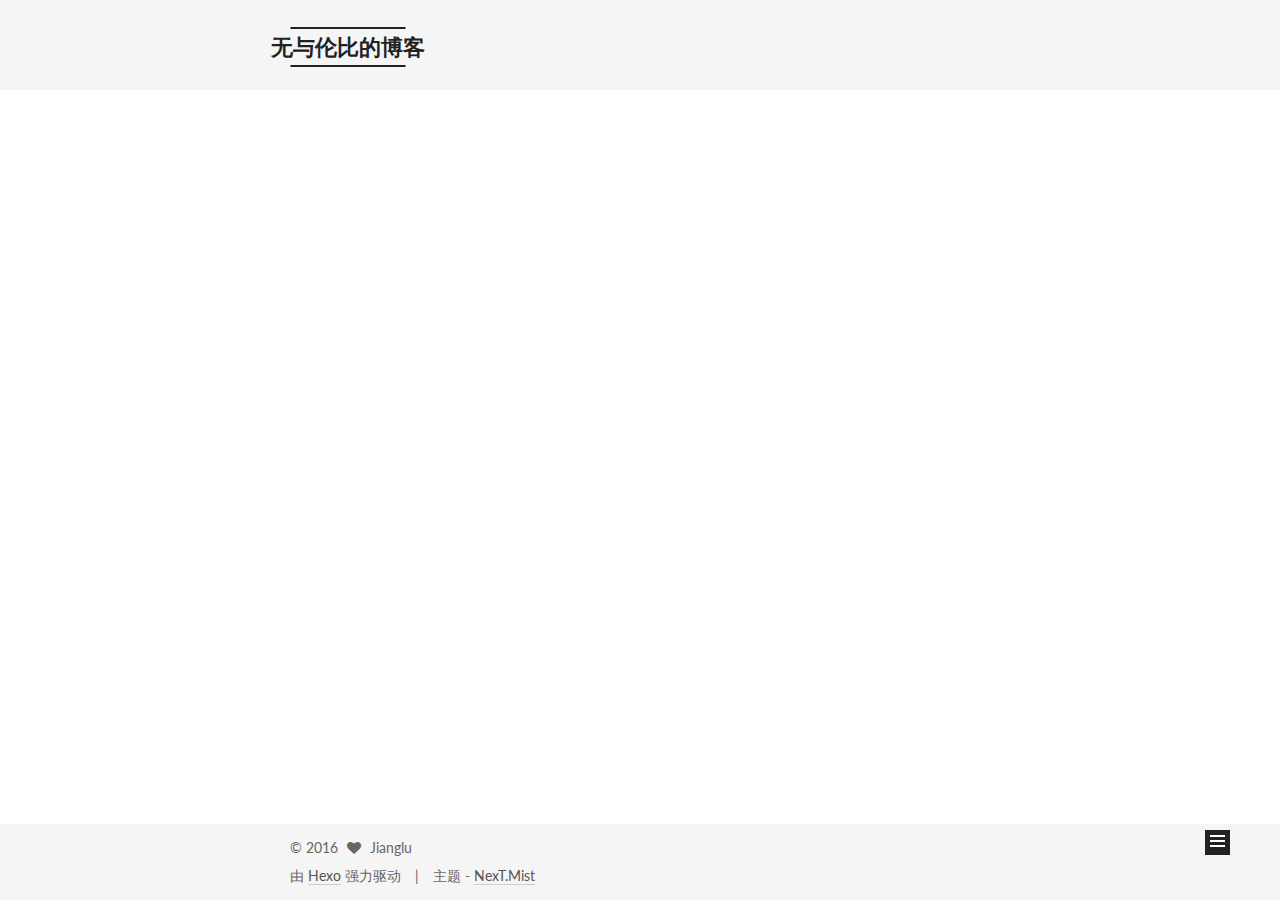
==== about/index.html @ d57b2458 "Site updated: 2016-07-19 22:54:42" ====
<!doctype html>



  


<html class="theme-next mist use-motion">
<head>
  <meta charset="UTF-8"/>
<meta http-equiv="X-UA-Compatible" content="IE=edge,chrome=1" />
<meta name="viewport" content="width=device-width, initial-scale=1, maximum-scale=1"/>



<meta http-equiv="Cache-Control" content="no-transform" />
<meta http-equiv="Cache-Control" content="no-siteapp" />












  
  
  <link href="/vendors/fancybox/source/jquery.fancybox.css?v=2.1.5" rel="stylesheet" type="text/css" />




  
  
  
  

  
    
    
  

  

  

  

  

  
    
    
    <link href="//fonts.googleapis.com/css?family=Lato:300,300italic,400,400italic,700,700italic&subset=latin,latin-ext" rel="stylesheet" type="text/css">
  






<link href="/vendors/font-awesome/css/font-awesome.min.css?v=4.4.0" rel="stylesheet" type="text/css" />

<link href="/css/main.css?v=5.0.1" rel="stylesheet" type="text/css" />


  <meta name="keywords" content="Hexo, NexT" />








  <link rel="shortcut icon" type="image/x-icon" href="/favicon.ico?v=5.0.1" />






<meta property="og:type" content="website">
<meta property="og:title" content="about">
<meta property="og:url" content="http://yoursite.com/about/index.html">
<meta property="og:site_name" content="无与伦比的博客">
<meta property="og:updated_time" content="2016-07-19T14:50:33.035Z">
<meta name="twitter:card" content="summary">
<meta name="twitter:title" content="about">



<script type="text/javascript" id="hexo.configuration">
  var NexT = window.NexT || {};
  var CONFIG = {
    scheme: 'Mist',
    sidebar: {"position":"left","display":"post"},
    fancybox: true,
    motion: true,
    duoshuo: {
      userId: 0,
      author: '博主'
    }
  };
</script>




  <link rel="canonical" href="http://yoursite.com/about/"/>

  <title>
  

  
    about | 无与伦比的博客
  
</title>
</head>

<body itemscope itemtype="http://schema.org/WebPage" lang="zh-Hans">

  










  
  
    
  

  <div class="container one-collumn sidebar-position-left  ">
    <div class="headband"></div>

    <header id="header" class="header" itemscope itemtype="http://schema.org/WPHeader">
      <div class="header-inner"><div class="site-meta ">
  

  <div class="custom-logo-site-title">
    <a href="/"  class="brand" rel="start">
      <span class="logo-line-before"><i></i></span>
      <span class="site-title">无与伦比的博客</span>
      <span class="logo-line-after"><i></i></span>
    </a>
  </div>
  <p class="site-subtitle">最会讲段子的程序猿</p>
</div>

<div class="site-nav-toggle">
  <button>
    <span class="btn-bar"></span>
    <span class="btn-bar"></span>
    <span class="btn-bar"></span>
  </button>
</div>

<nav class="site-nav">
  

  
    <ul id="menu" class="menu">
      
        
        <li class="menu-item menu-item-home">
          <a href="/" rel="section">
            
              <i class="menu-item-icon fa fa-fw fa-home"></i> <br />
            
            首页
          </a>
        </li>
      
        
        <li class="menu-item menu-item-categories">
          <a href="/categories" rel="section">
            
              <i class="menu-item-icon fa fa-fw fa-th"></i> <br />
            
            分类
          </a>
        </li>
      
        
        <li class="menu-item menu-item-about">
          <a href="/about" rel="section">
            
              <i class="menu-item-icon fa fa-fw fa-user"></i> <br />
            
            关于
          </a>
        </li>
      
        
        <li class="menu-item menu-item-archives">
          <a href="/archives" rel="section">
            
              <i class="menu-item-icon fa fa-fw fa-archive"></i> <br />
            
            归档
          </a>
        </li>
      
        
        <li class="menu-item menu-item-tags">
          <a href="/tags" rel="section">
            
              <i class="menu-item-icon fa fa-fw fa-tags"></i> <br />
            
            标签
          </a>
        </li>
      

      
    </ul>
  

  
</nav>

 </div>
    </header>

    <main id="main" class="main">
      <div class="main-inner">
        <div class="content-wrap">
          <div id="content" class="content">
            

  <div id="posts" class="posts-expand">
    
    
      
    
  </div>


          </div>
          


          
  <div class="comments" id="comments">
    
  </div>


        </div>
        
          
  
  <div class="sidebar-toggle">
    <div class="sidebar-toggle-line-wrap">
      <span class="sidebar-toggle-line sidebar-toggle-line-first"></span>
      <span class="sidebar-toggle-line sidebar-toggle-line-middle"></span>
      <span class="sidebar-toggle-line sidebar-toggle-line-last"></span>
    </div>
  </div>

  <aside id="sidebar" class="sidebar">
    <div class="sidebar-inner">

      

      

      <section class="site-overview sidebar-panel  sidebar-panel-active ">
        <div class="site-author motion-element" itemprop="author" itemscope itemtype="http://schema.org/Person">
          <img class="site-author-image" itemprop="image"
               src="/images/avatar.gif"
               alt="Jianglu" />
          <p class="site-author-name" itemprop="name">Jianglu</p>
          <p class="site-description motion-element" itemprop="description"></p>
        </div>
        <nav class="site-state motion-element">
          <div class="site-state-item site-state-posts">
            <a href="/archives">
              <span class="site-state-item-count">1</span>
              <span class="site-state-item-name">日志</span>
            </a>
          </div>

          

          

        </nav>

        

        <div class="links-of-author motion-element">
          
        </div>

        
        

        
        

      </section>

      

    </div>
  </aside>


        
      </div>
    </main>

    <footer id="footer" class="footer">
      <div class="footer-inner">
        <div class="copyright" >
  
  &copy; 
  <span itemprop="copyrightYear">2016</span>
  <span class="with-love">
    <i class="fa fa-heart"></i>
  </span>
  <span class="author" itemprop="copyrightHolder">Jianglu</span>
</div>

<div class="powered-by">
  由 <a class="theme-link" href="http://hexo.io">Hexo</a> 强力驱动
</div>

<div class="theme-info">
  主题 -
  <a class="theme-link" href="https://github.com/iissnan/hexo-theme-next">
    NexT.Mist
  </a>
</div>

        

        
      </div>
    </footer>

    <div class="back-to-top">
      <i class="fa fa-arrow-up"></i>
    </div>
  </div>

  

<script type="text/javascript">
  if (Object.prototype.toString.call(window.Promise) !== '[object Function]') {
    window.Promise = null;
  }
</script>









  



  
  <script type="text/javascript" src="/vendors/jquery/index.js?v=2.1.3"></script>

  
  <script type="text/javascript" src="/vendors/fastclick/lib/fastclick.min.js?v=1.0.6"></script>

  
  <script type="text/javascript" src="/vendors/jquery_lazyload/jquery.lazyload.js?v=1.9.7"></script>

  
  <script type="text/javascript" src="/vendors/velocity/velocity.min.js?v=1.2.1"></script>

  
  <script type="text/javascript" src="/vendors/velocity/velocity.ui.min.js?v=1.2.1"></script>

  
  <script type="text/javascript" src="/vendors/fancybox/source/jquery.fancybox.pack.js?v=2.1.5"></script>


  


  <script type="text/javascript" src="/js/src/utils.js?v=5.0.1"></script>

  <script type="text/javascript" src="/js/src/motion.js?v=5.0.1"></script>



  
  

  

  


  <script type="text/javascript" src="/js/src/bootstrap.js?v=5.0.1"></script>



  



  




  
  

  

  

  

</body>
</html>
---- css/main.css ----
/* normalize.css v3.0.2 | MIT License | git.io/normalize */
html {
  font-family: sans-serif; /* 1 */
  -ms-text-size-adjust: 100%; /* 2 */
  -webkit-text-size-adjust: 100%; /* 2 */
}
body {
  margin: 0;
}
article,
aside,
details,
figcaption,
figure,
footer,
header,
hgroup,
main,
menu,
nav,
section,
summary {
  display: block;
}
audio,
canvas,
progress,
video {
  display: inline-block; /* 1 */
  vertical-align: baseline; /* 2 */
}
audio:not([controls]) {
  display: none;
  height: 0;
}
[hidden],
template {
  display: none;
}
a {
  background-color: transparent;
}
a:active,
a:hover {
  outline: 0;
}
abbr[title] {
  border-bottom: 1px dotted;
}
b,
strong {
  font-weight: bold;
}
dfn {
  font-style: italic;
}
h1 {
  font-size: 2em;
  margin: 0.67em 0;
}
mark {
  background: #ff0;
  color: #000;
}
small {
  font-size: 80%;
}
sub,
sup {
  font-size: 75%;
  line-height: 0;
  position: relative;
  vertical-align: baseline;
}
sup {
  top: -0.5em;
}
sub {
  bottom: -0.25em;
}
img {
  border: 0;
}
svg:not(:root) {
  overflow: hidden;
}
figure {
  margin: 1em 40px;
}
hr {
  -moz-box-sizing: content-box;
  box-sizing: content-box;
  height: 0;
}
pre {
  overflow: auto;
}
code,
kbd,
pre,
samp {
  font-family: monospace, monospace;
  font-size: 1em;
}
button,
input,
optgroup,
select,
textarea {
  color: inherit; /* 1 */
  font: inherit; /* 2 */
  margin: 0; /* 3 */
}
button {
  overflow: visible;
}
button,
select {
  text-transform: none;
}
button,
html input[type="button"],
input[type="reset"],
input[type="submit"] {
  -webkit-appearance: button; /* 2 */
  cursor: pointer; /* 3 */
}
button[disabled],
html input[disabled] {
  cursor: default;
}
button::-moz-focus-inner,
input::-moz-focus-inner {
  border: 0;
  padding: 0;
}
input {
  line-height: normal;
}
input[type="checkbox"],
input[type="radio"] {
  box-sizing: border-box; /* 1 */
  padding: 0; /* 2 */
}
input[type="number"]::-webkit-inner-spin-button,
input[type="number"]::-webkit-outer-spin-button {
  height: auto;
}
input[type="search"] {
  -webkit-appearance: textfield; /* 1 */
  -moz-box-sizing: content-box;
  -webkit-box-sizing: content-box; /* 2 */
  box-sizing: content-box;
}
input[type="search"]::-webkit-search-cancel-button,
input[type="search"]::-webkit-search-decoration {
  -webkit-appearance: none;
}
fieldset {
  border: 1px solid #c0c0c0;
  margin: 0 2px;
  padding: 0.35em 0.625em 0.75em;
}
legend {
  border: 0; /* 1 */
  padding: 0; /* 2 */
}
textarea {
  overflow: auto;
}
optgroup {
  font-weight: bold;
}
table {
  border-collapse: collapse;
  border-spacing: 0;
}
td,
th {
  padding: 0;
}
::selection {
  background: #262a30;
  color: #fff;
}
body {
  position: relative;
  font-family: 'Lato', "PingFang SC", "Microsoft YaHei", sans-serif;
  font-size: 14px;
  line-height: 2;
  color: #555;
  background: #fff;
}
@media (max-width: 767px) {
  body {
    padding-right: 0 !important;
  }
}
@media (min-width: 768px) and (max-width: 991px) {
  body {
    padding-right: 0 !important;
  }
}
@media (min-width: 1600px) {
  body {
    font-size: 16px;
  }
}
h1,
h2,
h3,
h4,
h5,
h6 {
  margin: 0;
  padding: 0;
  font-weight: bold;
  line-height: 1.5;
  font-family: 'Lato', "PingFang SC", "Microsoft YaHei", sans-serif;
}
h2,
h3,
h4,
h5,
h6 {
  margin: 20px 0 15px;
}
h1 {
  font-size: 24px;
}
@media (max-width: 767px) {
  h1 {
    font-size: 20px;
  }
}
h2 {
  font-size: 22px;
}
@media (max-width: 767px) {
  h2 {
    font-size: 18px;
  }
}
h3 {
  font-size: 20px;
}
@media (max-width: 767px) {
  h3 {
    font-size: 16px;
  }
}
h4 {
  font-size: 18px;
}
@media (max-width: 767px) {
  h4 {
    font-size: 14px;
  }
}
h5 {
  font-size: 16px;
}
@media (max-width: 767px) {
  h5 {
    font-size: 12px;
  }
}
h6 {
  font-size: 14px;
}
@media (max-width: 767px) {
  h6 {
    font-size: 10px;
  }
}
p {
  margin: 0 0 25px 0;
}
a {
  color: #555;
  text-decoration: none;
  border-bottom: 1px solid #999;
  word-wrap: break-word;
}
a:hover {
  color: #222;
  border-bottom-color: #222;
}
ul {
  list-style: none;
}
blockquote {
  margin: 0;
  padding: 0;
}
img {
  display: block;
  margin: auto;
  max-width: 100%;
  height: auto;
}
hr {
  margin: 40px 0;
  height: 3px;
  border: none;
  background-color: #ddd;
  background-image: repeating-linear-gradient(-45deg, #fff, #fff 4px, transparent 4px, transparent 8px);
}
blockquote {
  padding: 0 15px;
  color: #666;
  border-left: 4px solid #ddd;
}
blockquote cite::before {
  content: "-";
  padding: 0 5px;
}
dt {
  font-weight: 700;
}
dd {
  margin: 0;
  padding: 0;
}
.text-left {
  text-align: left;
}
.text-center {
  text-align: center;
}
.text-right {
  text-align: right;
}
.text-justify {
  text-align: justify;
}
.text-nowrap {
  white-space: nowrap;
}
.text-lowercase {
  text-transform: lowercase;
}
.text-uppercase {
  text-transform: uppercase;
}
.text-capitalize {
  text-transform: capitalize;
}
.center-block {
  display: block;
  margin-left: auto;
  margin-right: auto;
}
.clearfix:before,
.clearfix:after {
  content: " ";
  display: table;
}
.clearfix:after {
  clear: both;
}
.pullquote {
  width: 45%;
}
.pullquote.left {
  float: left;
  margin-left: 5px;
  margin-right: 10px;
}
.pullquote.right {
  float: right;
  margin-left: 10px;
  margin-right: 5px;
}
.affix.affix.affix {
  position: fixed;
}
.translation {
  margin-top: -20px;
  font-size: 14px;
  color: #999;
}
.scrollbar-measure {
  width: 100px;
  height: 100px;
  overflow: scroll;
  position: absolute;
  top: -9999px;
}
.use-motion .motion-element {
  opacity: 0;
}
#local-search-input {
  padding: 3px;
  border: none;
  text-indent: 14px;
  border-radius: 0;
  width: 140px;
  outline: none;
  border-bottom: 1px solid #999;
  background: inherit;
  opacity: 0.5;
}
#local-search-input:focus {
  opacity: 1;
}
.search-icon {
  position: absolute;
  top: 9px;
}
table {
  margin: 20px 0;
  width: 100%;
  border-collapse: collapse;
  border-spacing: 0;
  border: 1px solid #ddd;
  font-size: 14px;
  table-layout: fixed;
  word-wrap: break-all;
}
table>tbody>tr:nth-of-type(odd) {
  background-color: #f9f9f9;
}
table>tbody>tr:hover {
  background-color: #f5f5f5;
}
caption,
th,
td {
  padding: 8px;
  text-align: left;
  vertical-align: middle;
  font-weight: normal;
}
th,
td {
  border-bottom: 3px solid #ddd;
  border-right: 1px solid #eee;
}
th {
  padding-bottom: 10px;
  font-weight: 700;
}
td {
  border-bottom-width: 1px;
}
html,
body {
  height: 100%;
}
.container {
  position: relative;
  min-height: 100%;
}
.header-inner {
  margin: 0 auto;
  padding: 100px 0 70px;
  width: 700px;
}
@media (min-width: 1600px) {
  .container .header-inner {
    width: 900px;
  }
}
.main {
  padding-bottom: 150px;
}
.main-inner {
  margin: 0 auto;
  width: 700px;
}
@media (min-width: 1600px) {
  .container .main-inner {
    width: 900px;
  }
}
.footer {
  position: absolute;
  left: 0;
  bottom: 0;
  width: 100%;
  min-height: 50px;
}
.footer-inner {
  box-sizing: border-box;
  margin: 20px auto;
  width: 700px;
}
@media (min-width: 1600px) {
  .container .footer-inner {
    width: 900px;
  }
}
pre,
.highlight {
  overflow: auto;
  margin: 20px 0;
  padding: 15px;
  font-size: 13px;
  color: #4d4d4c;
  background: #f7f7f7;
  line-height: 1.6;
}
pre,
code {
  font-family: consolas, Menlo, "PingFang SC", "Microsoft YaHei", monospace;
}
code {
  padding: 2px 4px;
  word-break: break-all;
  color: #555;
  background: #eee;
  border-radius: 4px;
  font-size: 13px;
}
pre code {
  padding: 0;
  color: #4d4d4c;
  background: none;
  text-shadow: none;
}
.highlight pre {
  border: none;
  margin: 0;
  padding: 1px;
}
.highlight table {
  margin: 0;
  width: auto;
  border: none;
}
.highlight td {
  border: none;
  padding: 0;
}
.highlight figcaption {
  font-size: 1em;
  color: #4d4d4c;
  line-height: 1em;
  margin-bottom: 1em;
}
.highlight figcaption:before,
.highlight figcaption:after {
  content: " ";
  display: table;
}
.highlight figcaption:after {
  clear: both;
}
.highlight figcaption a {
  float: right;
  color: #4d4d4c;
}
.highlight figcaption a:hover {
  border-bottom-color: #4d4d4c;
}
.highlight .gutter pre {
  color: #666;
  text-align: right;
  padding-right: 20px;
}
.highlight .line {
  height: 20px;
}
.gist table {
  width: auto;
}
.gist table td {
  border: none;
}
pre .comment {
  color: #8e908c;
}
pre .variable,
pre .attribute,
pre .tag,
pre .regexp,
pre .ruby .constant,
pre .xml .tag .title,
pre .xml .pi,
pre .xml .doctype,
pre .html .doctype,
pre .css .id,
pre .css .class,
pre .css .pseudo {
  color: #c82829;
}
pre .number,
pre .preprocessor,
pre .built_in,
pre .literal,
pre .params,
pre .constant,
pre .command {
  color: #f5871f;
}
pre .ruby .class .title,
pre .css .rules .attribute,
pre .string,
pre .value,
pre .inheritance,
pre .header,
pre .ruby .symbol,
pre .xml .cdata,
pre .special,
pre .number,
pre .formula {
  color: #718c00;
}
pre .title,
pre .css .hexcolor {
  color: #3e999f;
}
pre .function,
pre .python .decorator,
pre .python .title,
pre .ruby .function .title,
pre .ruby .title .keyword,
pre .perl .sub,
pre .javascript .title,
pre .coffeescript .title {
  color: #4271ae;
}
pre .keyword,
pre .javascript .function {
  color: #8959a8;
}
.full-image.full-image.full-image {
  border: none;
  max-width: 100%;
  width: auto;
  margin: 20px auto;
}
@media (min-width: 992px) {
  .full-image.full-image.full-image {
    max-width: none;
    width: 126%;
    margin: 0 -13%;
  }
}
.blockquote-center,
.page-home .post-type-quote blockquote,
.page-post-detail .post-type-quote blockquote {
  position: relative;
  margin: 40px 0;
  padding: 0;
  border-left: none;
  text-align: center;
}
.blockquote-center::before,
.page-home .post-type-quote blockquote::before,
.page-post-detail .post-type-quote blockquote::before,
.blockquote-center::after,
.page-home .post-type-quote blockquote::after,
.page-post-detail .post-type-quote blockquote::after {
  position: absolute;
  content: ' ';
  display: block;
  width: 100%;
  height: 24px;
  opacity: 0.2;
  background-repeat: no-repeat;
  background-position: 0 -6px;
  background-size: 22px 22px;
}
.blockquote-center::before,
.page-home .post-type-quote blockquote::before,
.page-post-detail .post-type-quote blockquote::before {
  top: -20px;
  background-image: url("../images/quote-l.svg");
  border-top: 1px solid #ccc;
}
.blockquote-center::after,
.page-home .post-type-quote blockquote::after,
.page-post-detail .post-type-quote blockquote::after {
  bottom: -20px;
  background-image: url("../images/quote-r.svg");
  border-bottom: 1px solid #ccc;
  background-position: 100% 8px;
}
.blockquote-center p,
.page-home .post-type-quote blockquote p,
.page-post-detail .post-type-quote blockquote p,
.blockquote-center div,
.page-home .post-type-quote blockquote div,
.page-post-detail .post-type-quote blockquote div {
  text-align: center;
}
.post .post-body .group-picture img {
  box-sizing: border-box;
  padding: 0 3px;
  border: none;
}
.post .group-picture-row {
  overflow: hidden;
  margin-top: 6px;
}
.post .group-picture-row:first-child {
  margin-top: 0;
}
.post .group-picture-column {
  float: left;
}
.page-post-detail .post-body .group-picture-column {
  float: none;
  margin-top: 10px;
  width: auto !important;
}
.page-post-detail .post-body .group-picture-column img {
  margin: 0 auto;
}
.page-archive .group-picture-container {
  overflow: hidden;
}
.page-archive .group-picture-row {
  float: left;
}
.page-archive .group-picture-row:first-child {
  margin-top: 6px;
}
.page-archive .group-picture-column {
  max-width: 150px;
  max-height: 150px;
}
.btn {
  display: inline-block;
  padding: 0 20px;
  font-size: 14px;
  color: #fff;
  background: #222;
  border: 2px solid #222;
  text-decoration: none;
  border-radius: 0;
  transition-property: background-color;
  transition-duration: 0.2s;
  transition-timing-function: ease-in-out;
  transition-delay: 0s;
}
.btn:hover,
.post-more-link .btn:hover {
  border-color: #222;
  color: #222;
  background: #fff;
}
.btn-bar {
  display: block;
  width: 22px;
  height: 2px;
  background: #555;
  border-radius: 1px;
}
.btn-bar+.btn-bar {
  margin-top: 4px;
}
.pagination {
  margin: 120px 0 40px;
  text-align: center;
  border-top: 1px solid #eee;
}
.page-number-basic,
.pagination .prev,
.pagination .next,
.pagination .page-number,
.pagination .space {
  display: inline-block;
  position: relative;
  top: -1px;
  margin: 0 10px;
  padding: 0 10px;
  line-height: 30px;
}
@media (max-width: 767px) {
  .page-number-basic,
  .pagination .prev,
  .pagination .next,
  .pagination .page-number,
  .pagination .space {
    margin: 0 5px;
  }
}
.pagination .prev,
.pagination .next,
.pagination .page-number {
  border-bottom: 0;
  border-top: 1px solid #eee;
  transition-property: border-color;
  transition-duration: 0.2s;
  transition-timing-function: ease-in-out;
  transition-delay: 0s;
}
.pagination .prev:hover,
.pagination .next:hover,
.pagination .page-number:hover {
  border-top-color: #222;
}
.pagination .space {
  padding: 0;
  margin: 0;
}
.pagination .prev {
  margin-left: 0;
}
.pagination .next {
  margin-right: 0;
}
.pagination .page-number.current {
  color: #fff;
  background: #ccc;
  border-top-color: #ccc;
}
@media (max-width: 767px) {
  .pagination {
    border-top: none;
  }
  .pagination .prev,
  .pagination .next,
  .pagination .page-number {
    margin-bottom: 10px;
    border-top: 0;
    border-bottom: 1px solid #eee;
  }
  .pagination .prev:hover,
  .pagination .next:hover,
  .pagination .page-number:hover {
    border-bottom-color: #222;
  }
}
.comments {
  margin: 60px 20px 0;
}
.tag-cloud {
  text-align: center;
}
.tag-cloud a {
  display: inline-block;
  margin: 10px;
}
.back-to-top {
  box-sizing: border-box;
  position: fixed;
  bottom: -100px;
  right: 50px;
  z-index: 1050;
  padding: 0 6px;
  width: 25px;
  background: #222;
  font-size: 12px;
  opacity: 1;
  color: #fff;
  cursor: pointer;
  text-align: center;
  -webkit-transform: translateZ(0);
  transition-property: bottom;
  transition-duration: 0.2s;
  transition-timing-function: ease-in-out;
  transition-delay: 0s;
}
@media (max-width: 767px) {
  .back-to-top {
    display: none;
  }
}
@media (min-width: 768px) and (max-width: 991px) {
  .back-to-top {
    display: none;
  }
}
.back-to-top.back-to-top-on {
  bottom: 19px;
}
.header {
  background: #fff;
}
.header-inner {
  position: relative;
}
.headband {
  height: 3px;
  background: #222;
}
.site-meta {
  margin: 0;
  text-align: left;
}
@media (max-width: 767px) {
  .site-meta {
    text-align: center;
  }
}
.brand {
  position: relative;
  display: inline-block;
  padding: 0 40px;
  color: #222;
  background: #222;
  border-bottom: none;
}
.brand:hover {
  color: #222;
}
.logo {
  display: inline-block;
  margin-right: 5px;
  line-height: 36px;
  vertical-align: top;
}
.site-title {
  display: inline-block;
  vertical-align: top;
  line-height: 36px;
  font-size: 20px;
  font-weight: normal;
  font-family: 'Lato', "PingFang SC", "Microsoft YaHei", sans-serif;
}
.site-subtitle {
  margin-top: 10px;
  font-size: 13px;
  color: #999;
}
.use-motion .brand {
  opacity: 0;
}
.use-motion .logo,
.use-motion .site-title,
.use-motion .site-subtitle {
  opacity: 0;
  position: relative;
  top: -10px;
}
.site-nav-toggle {
  display: none;
  position: absolute;
  top: 10px;
  left: 10px;
}
@media (max-width: 767px) {
  .site-nav-toggle {
    display: block;
  }
}
.site-nav-toggle button {
  margin-top: 2px;
  padding: 9px 10px;
  background: transparent;
  border: none;
}
@media (max-width: 767px) {
  .site-nav {
    display: none;
    margin: 0 -10px;
    padding: 0 10px;
    clear: both;
    border-top: 1px solid #ddd;
  }
}
@media (min-width: 768px) and (max-width: 991px) {
  .site-nav {
    display: block !important;
  }
}
@media (min-width: 992px) {
  .site-nav {
    display: block !important;
  }
}
.menu {
  margin-top: 20px;
  padding-left: 0;
  text-align: center;
}
.menu .menu-item {
  display: inline-block;
  margin: 0 10px;
}
@media screen and (max-width: 767px) {
  .menu .menu-item {
    margin-top: 10px;
  }
}
.menu .menu-item a {
  display: block;
  font-size: 13px;
  text-transform: capitalize;
  line-height: inherit;
  border-bottom: 1px solid transparent;
  transition-property: border-color;
  transition-duration: 0.2s;
  transition-timing-function: ease-in-out;
  transition-delay: 0s;
}
.menu .menu-item a:hover {
  border-bottom-color: #222;
}
.menu .menu-item .fa {
  margin-right: 5px;
}
.use-motion .menu-item {
  opacity: 0;
}
.post-body {
  font-family: 'Lato', "PingFang SC", "Microsoft YaHei", sans-serif;
}
@media (max-width: 767px) {
  .post-body {
    word-break: break-word;
  }
}
.post-body .fancybox img {
  display: block !important;
  margin: 0 auto;
  cursor: pointer;
  cursor: zoom-in;
  cursor: -webkit-zoom-in;
}
.post-body .image-caption,
.post-body .figure .caption {
  margin: 10px auto 15px;
  text-align: center;
  font-size: 14px;
  color: #999;
  font-weight: bold;
  line-height: 1;
}
.post-sticky-flag {
  display: inline-block;
  font-size: 16px;
  -ms-transform: rotate(30deg);
  -webkit-transform: rotate(30deg);
  -moz-transform: rotate(30deg);
  -ms-transform: rotate(30deg);
  -o-transform: rotate(30deg);
  transform: rotate(30deg);
}
.posts-expand {
  padding-top: 40px;
}
@media (max-width: 767px) {
  .posts-expand {
    margin: 0 20px;
  }
  .post-body pre,
  .post-body .highlight {
    padding: 10px;
  }
  .post-body pre .gutter pre,
  .post-body .highlight .gutter pre {
    padding-right: 10px;
  }
}
@media (min-width: 992px) {
  .posts-expand .post-body {
    text-align: justify;
  }
}
.posts-expand .post-body h2,
.posts-expand .post-body h3,
.posts-expand .post-body h4,
.posts-expand .post-body h5,
.posts-expand .post-body h6 {
  padding-top: 10px;
}
.posts-expand .post-body h2 .header-anchor,
.posts-expand .post-body h3 .header-anchor,
.posts-expand .post-body h4 .header-anchor,
.posts-expand .post-body h5 .header-anchor,
.posts-expand .post-body h6 .header-anchor {
  float: right;
  margin-left: 10px;
  color: #ccc;
  border-bottom-style: none;
  visibility: hidden;
}
.posts-expand .post-body h2 .header-anchor:hover,
.posts-expand .post-body h3 .header-anchor:hover,
.posts-expand .post-body h4 .header-anchor:hover,
.posts-expand .post-body h5 .header-anchor:hover,
.posts-expand .post-body h6 .header-anchor:hover {
  color: inherit;
}
.posts-expand .post-body h2:hover .header-anchor,
.posts-expand .post-body h3:hover .header-anchor,
.posts-expand .post-body h4:hover .header-anchor,
.posts-expand .post-body h5:hover .header-anchor,
.posts-expand .post-body h6:hover .header-anchor {
  visibility: visible;
}
.posts-expand .post-body ul li {
  list-style: circle;
}
.posts-expand .post-body img {
  box-sizing: border-box;
  margin: auto;
  padding: 3px;
  border: 1px solid #ddd;
}
.posts-expand .fancybox img {
  margin: 0 auto;
}
@media (max-width: 767px) {
  .posts-collapse {
    margin: 0 20px;
  }
  .posts-collapse .post-title,
  .posts-collapse .post-meta {
    display: block;
    width: auto;
    text-align: left;
  }
}
.posts-collapse {
  position: relative;
  z-index: 1010;
  margin-left: 0;
}
.posts-collapse::after {
  content: " ";
  position: absolute;
  top: 20px;
  left: 0;
  margin-left: -2px;
  width: 4px;
  height: 100%;
  background: #f5f5f5;
  z-index: -1;
}
@media (max-width: 767px) {
  .posts-collapse {
    margin: 0 20px;
  }
}
.posts-collapse .collection-title {
  position: relative;
  margin: 60px 0;
}
.posts-collapse .collection-title h2 {
  margin-left: 20px;
}
.posts-collapse .collection-title small {
  color: #bbb;
}
.posts-collapse .collection-title::before {
  content: " ";
  position: absolute;
  left: 0;
  top: 50%;
  margin-left: -4px;
  margin-top: -4px;
  width: 8px;
  height: 8px;
  background: #bbb;
  border-radius: 50%;
}
.posts-collapse .post {
  margin: 30px 0;
}
.posts-collapse .post-header {
  position: relative;
  transition-duration: 0.2s;
  transition-timing-function: ease-in-out;
  transition-delay: 0s;
  transition-property: border;
  border-bottom: 1px dashed #ccc;
}
.posts-collapse .post-header::before {
  content: " ";
  position: absolute;
  left: 0;
  top: 12px;
  width: 6px;
  height: 6px;
  margin-left: -4px;
  background: #bbb;
  border-radius: 50%;
  border: 1px solid #fff;
  transition-duration: 0.2s;
  transition-timing-function: ease-in-out;
  transition-delay: 0s;
  transition-property: background;
}
.posts-collapse .post-header:hover {
  border-bottom-color: #666;
}
.posts-collapse .post-header:hover::before {
  background: #222;
}
.posts-collapse .post-meta {
  position: absolute;
  font-size: 12px;
  left: 20px;
  top: 5px;
}
.posts-collapse .post-comments-count {
  display: none;
}
.posts-collapse .post-title {
  margin-left: 60px;
  font-size: 16px;
  font-weight: normal;
  line-height: inherit;
}
.posts-collapse .post-title::after {
  margin-left: 3px;
  opacity: 0.6;
}
.posts-collapse .post-title a {
  color: #666;
  border-bottom: none;
}
.page-home .post-type-quote .post-header,
.page-post-detail .post-type-quote .post-header,
.page-home .post-type-quote .post-tags,
.page-post-detail .post-type-quote .post-tags {
  display: none;
}
.posts-expand .post-title {
  font-size: 26px;
  text-align: center;
  word-break: break-word;
  font-weight: 400;
}
@media (max-width: 767px) {
  .posts-expand .post-title {
    font-size: 22px;
  }
}
.posts-expand .post-title-link {
  display: inline-block;
  position: relative;
  color: #555;
  border-bottom: none;
  line-height: 1.2;
  vertical-align: top;
}
.posts-expand .post-title-link::before {
  content: "";
  position: absolute;
  width: 100%;
  height: 2px;
  bottom: 0;
  left: 0;
  background-color: #000;
  visibility: hidden;
  -webkit-transform: scaleX(0);
  -moz-transform: scaleX(0);
  -ms-transform: scaleX(0);
  -o-transform: scaleX(0);
  transform: scaleX(0);
  transition-duration: 0.2s;
  transition-timing-function: ease-in-out;
  transition-delay: 0s;
}
.posts-expand .post-title-link:hover::before {
  visibility: visible;
  -webkit-transform: scaleX(1);
  -moz-transform: scaleX(1);
  -ms-transform: scaleX(1);
  -o-transform: scaleX(1);
  transform: scaleX(1);
}
.posts-expand .post-title-link .fa {
  font-size: 16px;
}
.posts-expand .post-meta {
  margin: 3px 0 60px 0;
  color: #999;
  font-family: 'Lato', "PingFang SC", "Microsoft YaHei", sans-serif;
  font-size: 12px;
  text-align: center;
}
.posts-expand .post-meta .post-category-list {
  display: inline-block;
  margin: 0;
  padding: 3px;
}
.posts-expand .post-meta .post-category-list-link {
  color: #999;
}
.post-meta-item-icon {
  display: none;
  margin-right: 3px;
}
@media (min-width: 768px) and (max-width: 991px) {
  .post-meta-item-icon {
    display: inline-block;
  }
}
@media (max-width: 767px) {
  .post-meta-item-icon {
    display: inline-block;
  }
}
@media (min-width: 768px) and (max-width: 991px) {
  .post-meta-item-text {
    display: none;
  }
}
@media (max-width: 767px) {
  .post-meta-item-text {
    display: none;
  }
}
@media (max-width: 767px) {
  .posts-expand .post-comments-count {
    display: none;
  }
}
.post-more-link {
  margin-top: 50px;
}
.post-more-link .btn {
  color: #555;
  font-size: 14px;
  background: transparent;
  border-radius: 0;
  line-height: 2;
}
.posts-expand .post-tags {
  margin-top: 40px;
  text-align: center;
}
.posts-expand .post-tags a {
  display: inline-block;
  margin-right: 10px;
  font-size: 13px;
}
.post-nav {
  overflow: hidden;
  margin-top: 60px;
  padding: 10px;
  white-space: nowrap;
  border-top: 1px solid #eee;
}
.post-nav-item {
  display: inline-block;
  width: 50%;
  white-space: normal;
}
.post-nav-item a {
  position: relative;
  display: inline-block;
  line-height: 25px;
  font-size: 14px;
  color: #555;
  border-bottom: none;
}
.post-nav-item a:hover {
  color: #222;
  border-bottom: none;
}
.post-nav-item a:active {
  top: 2px;
}
.post-nav-item a i {
  font-size: 12px;
}
.post-nav-prev {
  text-align: right;
}
.posts-expand .post-eof {
  display: block;
  margin: 80px auto 60px;
  width: 8%;
  height: 1px;
  background: #ccc;
  text-align: center;
}
.post:last-child .post-eof.post-eof.post-eof {
  display: none;
}
.post-gallery {
  display: table;
  table-layout: fixed;
  width: 100%;
  border-collapse: separate;
}
.post-gallery-row {
  display: table-row;
}
.post-gallery .post-gallery-img {
  display: table-cell;
  text-align: center;
  vertical-align: middle;
  border: none;
}
.post-gallery .post-gallery-img img {
  max-width: 100%;
  max-height: 100%;
  border: none;
}
.fancybox-close,
.fancybox-close:hover {
  border: none;
}
.sidebar {
  position: fixed;
  right: 0;
  top: 0;
  bottom: 0;
  width: 0;
  z-index: 1040;
  box-shadow: inset 0 2px 6px #000;
  background: #222;
  -webkit-transform: translateZ(0);
}
.sidebar a {
  color: #999;
  border-bottom-color: #555;
}
.sidebar a:hover {
  color: #eee;
}
@media (min-width: 768px) and (max-width: 991px) {
  .sidebar {
    display: none !important;
  }
}
@media (max-width: 767px) {
  .sidebar {
    display: none !important;
  }
}
.sidebar-inner {
  position: relative;
  padding: 20px 10px;
  color: #999;
  text-align: center;
}
.sidebar-toggle {
  position: fixed;
  right: 50px;
  bottom: 45px;
  width: 15px;
  height: 15px;
  padding: 5px;
  background: #222;
  line-height: 0;
  z-index: 1050;
  cursor: pointer;
  -webkit-transform: translateZ(0);
}
@media (min-width: 768px) and (max-width: 991px) {
  .sidebar-toggle {
    display: none;
  }
}
@media (max-width: 767px) {
  .sidebar-toggle {
    display: none;
  }
}
.sidebar-toggle-line {
  position: relative;
  display: inline-block;
  vertical-align: top;
  height: 2px;
  width: 100%;
  background: #fff;
  margin-top: 3px;
}
.sidebar-toggle-line:first-child {
  margin-top: 0;
}
.site-author-image {
  display: block;
  margin: 0 auto;
  padding: 2px;
  max-width: 96px;
  height: auto;
  border: 2px solid #333;
}
.site-author-name {
  margin: 5px 0 0;
  text-align: center;
  color: #f5f5f5;
  font-weight: normal;
}
.site-description {
  margin-top: 5px;
  text-align: center;
  font-size: 14px;
  color: #999;
}
.site-state {
  overflow: hidden;
  line-height: 1.4;
  white-space: nowrap;
  text-align: center;
}
.site-state-item {
  display: inline-block;
  padding: 0 15px;
  border-left: 1px solid #333;
}
.site-state-item:first-child {
  border-left: none;
}
.site-state-item a {
  border-bottom: none;
}
.site-state-item-count {
  display: block;
  text-align: center;
  color: inherit;
  font-weight: 600;
  font-size: 18px;
}
.site-state-item-name {
  font-size: 13px;
  color: inherit;
}
.feed-link {
  margin-top: 20px;
}
.feed-link a {
  display: inline-block;
  padding: 0 15px;
  color: #fc6423;
  border: 1px solid #fc6423;
  border-radius: 4px;
}
.feed-link a i {
  color: #fc6423;
  font-size: 14px;
}
.feed-link a:hover {
  color: #fff;
  background: #fc6423;
}
.feed-link a:hover i {
  color: #fff;
}
.links-of-author {
  margin-top: 20px;
}
.links-of-author a {
  display: inline-block;
  vertical-align: middle;
  margin-right: 10px;
  margin-bottom: 10px;
  border-bottom-color: #555;
  font-size: 13px;
}
.links-of-author a:before {
  display: inline-block;
  vertical-align: middle;
  margin-right: 3px;
  content: " ";
  width: 4px;
  height: 4px;
  border-radius: 50%;
  background: #a4ffff;
}
.links-of-blogroll {
  font-size: 13px;
}
.links-of-blogroll-title {
  margin-top: 20px;
  font-size: 14px;
  font-weight: 600;
}
.links-of-blogroll-list {
  margin: 0;
  padding: 0;
}
.links-of-blogroll-item {
  padding: 2px 10px;
}
.sidebar-nav {
  margin: 0 0 20px;
  padding-left: 0;
}
.sidebar-nav li {
  display: inline-block;
  cursor: pointer;
  border-bottom: 1px solid transparent;
  font-size: 14px;
  color: #555;
}
.sidebar-nav li:hover {
  color: #f5f5f5;
}
.page-post-detail .sidebar-nav-toc {
  padding: 0 5px;
}
.page-post-detail .sidebar-nav-overview {
  margin-left: 10px;
}
.sidebar-nav .sidebar-nav-active {
  color: #87daff;
  border-bottom-color: #87daff;
}
.sidebar-nav .sidebar-nav-active:hover {
  color: #87daff;
}
.sidebar-panel {
  display: none;
}
.sidebar-panel-active {
  display: block;
}
.post-toc-empty {
  font-size: 14px;
  color: #666;
}
.post-toc-wrap {
  overflow: hidden;
}
.post-toc {
  overflow: auto;
}
.post-toc ol {
  margin: 0;
  padding: 0 2px 5px 10px;
  text-align: left;
  list-style: none;
  font-size: 14px;
}
.post-toc ol > ol {
  padding-left: 0;
}
.post-toc ol a {
  transition-duration: 0.2s;
  transition-timing-function: ease-in-out;
  transition-delay: 0s;
  transition-property: all;
  color: #999;
  border-bottom-color: #555;
}
.post-toc ol a:hover {
  color: #ccc;
  border-bottom-color: #ccc;
}
.post-toc .nav-item {
  overflow: hidden;
  text-overflow: ellipsis;
  white-space: nowrap;
  line-height: 1.8;
}
.post-toc .nav .nav-child {
  display: none;
}
.post-toc .nav .active > .nav-child {
  display: block;
}
.post-toc .nav .active-current > .nav-child {
  display: block;
}
.post-toc .nav .active-current > .nav-child > .nav-item {
  display: block;
}
.post-toc .nav .active > a {
  color: #87daff;
  border-bottom-color: #87daff;
}
.post-toc .nav .active-current > a {
  color: #87daff;
}
.post-toc .nav .active-current > a:hover {
  color: #87daff;
}
.footer {
  font-size: 14px;
  color: #999;
}
.footer img {
  border: none;
}
.footer-inner {
  text-align: center;
}
.with-love {
  display: inline-block;
  margin: 0 5px;
}
.powered-by,
.theme-info {
  display: inline-block;
}
.powered-by {
  margin-right: 10px;
}
.powered-by::after {
  content: "|";
  padding-left: 10px;
}
.cc-license {
  margin-top: 10px;
  text-align: center;
}
.cc-license .cc-opacity {
  opacity: 0.7;
  border-bottom: none;
}
.cc-license .cc-opacity:hover {
  opacity: 0.9;
}
.cc-license img {
  display: inline-block;
}
.theme-next #ds-thread #ds-reset {
  color: #555;
}
.theme-next #ds-thread #ds-reset .ds-replybox {
  margin-bottom: 30px;
}
.theme-next #ds-thread #ds-reset .ds-replybox .ds-avatar,
.theme-next #ds-reset .ds-avatar img {
  box-shadow: none;
}
.theme-next #ds-thread #ds-reset .ds-textarea-wrapper {
  border-color: #c7d4e1;
  background: none;
  border-top-right-radius: 3px;
  border-top-left-radius: 3px;
}
.theme-next #ds-thread #ds-reset .ds-textarea-wrapper textarea {
  height: 60px;
}
.theme-next #ds-reset .ds-rounded-top {
  border-radius: 0;
}
.theme-next #ds-thread #ds-reset .ds-post-toolbar {
  box-sizing: border-box;
  border: 1px solid #c7d4e1;
  background: #f6f8fa;
}
.theme-next #ds-thread #ds-reset .ds-post-options {
  height: 40px;
  border: none;
  background: none;
}
.theme-next #ds-thread #ds-reset .ds-toolbar-buttons {
  top: 11px;
}
.theme-next #ds-thread #ds-reset .ds-sync {
  top: 5px;
}
.theme-next #ds-thread #ds-reset .ds-post-button {
  top: 4px;
  right: 5px;
  width: 90px;
  height: 30px;
  border: 1px solid #c5ced7;
  border-radius: 3px;
  background-image: linear-gradient(#fbfbfc, #f5f7f9);
  color: #60676d;
}
.theme-next #ds-thread #ds-reset .ds-post-button:hover {
  background-position: 0 -30px;
  color: #60676d;
}
.theme-next #ds-thread #ds-reset .ds-comments-info {
  padding: 10px 0;
}
.theme-next #ds-thread #ds-reset .ds-sort {
  display: none;
}
.theme-next #ds-thread #ds-reset li.ds-tab a.ds-current {
  border: none;
  background: #f6f8fa;
  color: #60676d;
}
.theme-next #ds-thread #ds-reset li.ds-tab a.ds-current:hover {
  background-color: #e9f0f7;
  color: #60676d;
}
.theme-next #ds-thread #ds-reset li.ds-tab a {
  border-radius: 2px;
  padding: 5px;
}
.theme-next #ds-thread #ds-reset .ds-login-buttons p {
  color: #999;
  line-height: 36px;
}
.theme-next #ds-thread #ds-reset .ds-login-buttons .ds-service-list li {
  height: 28px;
}
.theme-next #ds-thread #ds-reset .ds-service-list a {
  background: none;
  padding: 5px;
  border: 1px solid;
  border-radius: 3px;
  text-align: center;
}
.theme-next #ds-thread #ds-reset .ds-service-list a:hover {
  color: #fff;
  background: #666;
}
.theme-next #ds-thread #ds-reset .ds-service-list .ds-weibo {
  color: #fc9b00;
  border-color: #fc9b00;
}
.theme-next #ds-thread #ds-reset .ds-service-list .ds-weibo:hover {
  background: #fc9b00;
}
.theme-next #ds-thread #ds-reset .ds-service-list .ds-qq {
  color: #60a3ec;
  border-color: #60a3ec;
}
.theme-next #ds-thread #ds-reset .ds-service-list .ds-qq:hover {
  background: #60a3ec;
}
.theme-next #ds-thread #ds-reset .ds-service-list .ds-renren {
  color: #2e7ac4;
  border-color: #2e7ac4;
}
.theme-next #ds-thread #ds-reset .ds-service-list .ds-renren:hover {
  background: #2e7ac4;
}
.theme-next #ds-thread #ds-reset .ds-service-list .ds-douban {
  color: #37994c;
  border-color: #37994c;
}
.theme-next #ds-thread #ds-reset .ds-service-list .ds-douban:hover {
  background: #37994c;
}
.theme-next #ds-thread #ds-reset .ds-service-list .ds-kaixin {
  color: #fef20d;
  border-color: #fef20d;
}
.theme-next #ds-thread #ds-reset .ds-service-list .ds-kaixin:hover {
  background: #fef20d;
}
.theme-next #ds-thread #ds-reset .ds-service-list .ds-netease {
  color: #f00;
  border-color: #f00;
}
.theme-next #ds-thread #ds-reset .ds-service-list .ds-netease:hover {
  background: #f00;
}
.theme-next #ds-thread #ds-reset .ds-service-list .ds-sohu {
  color: #ffcb05;
  border-color: #ffcb05;
}
.theme-next #ds-thread #ds-reset .ds-service-list .ds-sohu:hover {
  background: #ffcb05;
}
.theme-next #ds-thread #ds-reset .ds-service-list .ds-baidu {
  color: #2831e0;
  border-color: #2831e0;
}
.theme-next #ds-thread #ds-reset .ds-service-list .ds-baidu:hover {
  background: #2831e0;
}
.theme-next #ds-thread #ds-reset .ds-service-list .ds-google {
  color: #166bec;
  border-color: #166bec;
}
.theme-next #ds-thread #ds-reset .ds-service-list .ds-google:hover {
  background: #166bec;
}
.theme-next #ds-thread #ds-reset .ds-service-list .ds-weixin {
  color: #00ce0d;
  border-color: #00ce0d;
}
.theme-next #ds-thread #ds-reset .ds-service-list .ds-weixin:hover {
  background: #00ce0d;
}
.theme-next #ds-thread #ds-reset .ds-service-list .ds-more-services {
  border: none;
}
.theme-next #ds-thread #ds-reset .ds-service-list .ds-more-services:hover {
  background: none;
}
.theme-next #ds-reset .duoshuo-ua-admin {
  display: inline-block;
  color: #f00;
}
.theme-next #ds-reset .duoshuo-ua-platform,
.theme-next #ds-reset .duoshuo-ua-browser {
  color: #ccc;
}
.theme-next #ds-reset .duoshuo-ua-platform .fa,
.theme-next #ds-reset .duoshuo-ua-browser .fa {
  display: inline-block;
  margin-right: 3px;
}
.theme-next #ds-reset .duoshuo-ua-separator {
  display: inline-block;
  margin-left: 5px;
}
.theme-next .this_ua {
  background-color: #ccc !important;
  border-radius: 4px;
  padding: 0 5px !important;
  margin: 1px 1px !important;
  border: 1px solid #bbb !important;
  color: #fff;
  display: inline-block !important;
}
.theme-next .this_ua.admin {
  background-color: #d9534f !important;
  border-color: #d9534f !important;
}
.theme-next .this_ua.platform.iOS,
.theme-next .this_ua.platform.Mac,
.theme-next .this_ua.platform.Windows {
  background-color: #39b3d7 !important;
  border-color: #46b8da !important;
}
.theme-next .this_ua.platform.Linux {
  background-color: #3a3a3a !important;
  border-color: #1f1f1f !important;
}
.theme-next .this_ua.platform.Android {
  background-color: #00c47d !important;
  border-color: #01b171 !important;
}
.theme-next .this_ua.browser.Mobile,
.theme-next .this_ua.browser.Chrome {
  background-color: #5cb85c !important;
  border-color: #4cae4c !important;
}
.theme-next .this_ua.browser.Firefox {
  background-color: #f0ad4e !important;
  border-color: #eea236 !important;
}
.theme-next .this_ua.browser.Maxthon,
.theme-next .this_ua.browser.IE {
  background-color: #428bca !important;
  border-color: #357ebd !important;
}
.theme-next .this_ua.browser.baidu,
.theme-next .this_ua.browser.UCBrowser,
.theme-next .this_ua.browser.Opera {
  background-color: #d9534f !important;
  border-color: #d43f3a !important;
}
.theme-next .this_ua.browser.Android,
.theme-next .this_ua.browser.QQBrowser {
  background-color: #78ace9 !important;
  border-color: #4cae4c !important;
}
.post-spread {
  margin-top: 20px;
  text-align: center;
}
.jiathis_style {
  display: inline-block;
}
.jiathis_style a {
  border: none;
}
.post-spread {
  margin-top: 20px;
  text-align: center;
}
.bdshare-slide-button-box a {
  border: none;
}
.bdsharebuttonbox {
  display: inline-block;
}
.bdsharebuttonbox a {
  border: none;
}
ul.search-result-list {
  padding-left: 0px;
  margin: 0px 5px 0px 8px;
}
p.search-result {
  border-bottom: 1px dashed #ccc;
  padding: 5px 0;
}
a.search-result-title {
  font-weight: bold;
}
a.search-result {
  border-bottom: transparent;
  display: block;
  white-space: nowrap;
  overflow: hidden;
  text-overflow: ellipsis;
}
.search-keyword {
  border-bottom: 1px dashed #4088b8;
  font-weight: bold;
}
#local-search-result {
  height: 90%;
  overflow: auto;
}
.popup {
  display: none;
  position: fixed;
  top: 10%;
  left: 50%;
  width: 700px;
  height: 80%;
  margin-left: -350px;
  padding: 3px 0 0 10px;
  background: #fff;
  color: #333;
  z-index: 9999;
  border-radius: 5px;
}
@media (max-width: 767px) {
  .popup {
    padding: 3px;
    top: 0;
    left: 0;
    margin: 0;
    width: 100%;
    height: 100%;
    border-radius: 0px;
  }
}
.popoverlay {
  position: fixed;
  width: 100%;
  height: 100%;
  top: 0px;
  left: 0px;
  z-index: 2080;
  background-color: rgba(0,0,0,0.3);
}
#local-search-input {
  margin-bottom: 10px;
  width: 50%;
}
.popup-btn-close {
  position: absolute;
  top: 6px;
  right: 14px;
  color: #4ebd79;
  font-size: 14px;
  font-weight: bold;
  text-transform: uppercase;
  cursor: pointer;
}
#no-result {
  position: absolute;
  left: 44%;
  top: 42%;
  color: #ccc;
}
.site-uv,
.site-pv,
.page-pv {
  display: inline-block;
}
.site-uv .busuanzi-value,
.site-pv .busuanzi-value,
.page-pv .busuanzi-value {
  margin: 0 5px;
}
.site-uv {
  margin-right: 10px;
}
.site-uv::after {
  content: "|";
  padding-left: 10px;
}
.use-motion .post {
  opacity: 0;
}
.page-archive .archive-page-counter {
  position: relative;
  top: 3px;
  left: 20px;
}
@media (max-width: 767px) {
  .page-archive .archive-page-counter {
    top: 5px;
  }
}
.page-archive .posts-collapse .archive-move-on {
  position: absolute;
  top: 11px;
  left: 0;
  margin-left: -6px;
  width: 10px;
  height: 10px;
  opacity: 0.5;
  background: #555;
  border: 1px solid #fff;
  border-radius: 50%;
}
.category-all-page .category-all-title {
  text-align: center;
}
.category-all-page .category-all {
  margin-top: 20px;
}
.category-all-page .category-list {
  margin: 0;
  padding: 0;
  list-style: none;
}
.category-all-page .category-list-item {
  margin: 5px 10px;
}
.category-all-page .category-list-count {
  color: #bbb;
}
.category-all-page .category-list-count:before {
  display: inline;
  content: " (";
}
.category-all-page .category-list-count:after {
  display: inline;
  content: ") ";
}
.category-all-page .category-list-child {
  padding-left: 10px;
}
.page-post-detail .sidebar-toggle-line {
  background: #87daff;
}
.page-post-detail .comments {
  overflow: hidden;
}
h1,
h2,
h3,
h4,
h5,
h6 {
  margin: 20px 0 10px;
}
p {
  margin: 0 0 25px 0;
}
a {
  border-bottom-color: #ccc;
}
hr {
  margin: 20px 0;
  height: 2px;
}
.main-inner {
  margin-top: 80px;
}
.header {
  background: #f5f5f5;
}
.header-inner {
  padding: 25px 0 20px;
}
.header-inner:before,
.header-inner:after {
  content: " ";
  display: table;
}
.header-inner:after {
  clear: both;
}
@media (max-width: 767px) {
  .header-inner {
    width: auto;
    margin-bottom: 50px;
    padding: 10px;
  }
}
.site-meta {
  float: left;
  margin-left: -20px;
  line-height: normal;
}
@media (max-width: 767px) {
  .site-meta {
    margin-left: 10px;
  }
}
.site-meta .brand {
  padding: 2px 1px;
  background: none;
}
@media (max-width: 767px) {
  .site-meta .brand {
    display: block;
  }
}
.site-meta .logo {
  display: none;
}
.site-meta .site-title {
  font-size: 22px;
  font-weight: bolder;
}
@media (max-width: 767px) {
  .site-meta .site-title {
    line-height: 34px;
  }
}
.logo-line-before,
.logo-line-after {
  display: block;
  overflow: hidden;
  margin: 0 auto;
  width: 75%;
}
@media (max-width: 767px) {
  .logo-line-before,
  .logo-line-after {
    display: none;
  }
}
.logo-line-before i,
.logo-line-after i {
  position: relative;
  display: block;
  height: 2px;
  background: #222;
}
@media (max-width: 767px) {
  .logo-line-before i,
  .logo-line-after i {
    height: 3px;
  }
}
.use-motion .logo-line-before i {
  left: -100%;
}
.use-motion .logo-line-after i {
  right: -100%;
}
.site-subtitle {
  display: none;
}
.site-nav-toggle {
  position: static;
  float: right;
}
.menu {
  float: right;
  margin: 8px 0 0 0;
}
@media (max-width: 767px) {
  .menu {
    margin: 20px 0 0 0;
    padding: 0;
  }
}
.menu br {
  display: none;
}
.menu .menu-item {
  margin: 0;
}
@media (max-width: 767px) {
  .menu .menu-item {
    display: block;
  }
}
.menu .menu-item a {
  padding: 0 10px;
  background: none;
  border: none;
  border-radius: 2px;
  transition-property: background;
}
@media (max-width: 767px) {
  .menu .menu-item a {
    text-align: left;
  }
}
.menu .menu-item a:hover {
  background: #e1e1e1;
}
.menu a::before {
  display: none;
}
@media (max-width: 767px) {
  .menu a::before {
    display: block;
  }
}
@media (max-width: 767px) {
  .menu {
    float: none;
  }
}
.site-search form {
  display: none;
}
.posts-expand {
  padding-top: 0;
}
.posts-expand .post-title,
.posts-expand .post-meta {
  text-align: left;
}
@media (max-width: 767px) {
  .posts-expand .post-title,
  .posts-expand .post-meta {
    text-align: center;
  }
}
.posts-expand .post-eof {
  display: none;
}
.posts-expand .post {
  margin-top: 120px;
}
.posts-expand .post:first-child {
  margin-top: 0;
}
.posts-expand .post-meta {
  margin-top: 5px;
  margin-bottom: 20px;
}
.posts-expand .post-title {
  position: relative;
  font-size: 26px;
  font-weight: 400;
}
@media (max-width: 767px) {
  .posts-expand .post-title {
    font-size: 20px;
  }
}
@media (min-width: 1600px) {
  .posts-expand .post-title {
    font-size: 26px;
  }
}
.posts-expand .post-title:hover:before {
  background: #222;
}
.posts-expand .post-body img {
  margin: 0;
}
.posts-expand .post-tags {
  text-align: left;
}
.posts-expand .post-tags a {
  padding: 1px 5px;
  background: #f5f5f5;
  border-bottom: none;
}
.posts-expand .post-tags a:hover {
  background: #ccc;
}
.posts-expand .post-nav {
  margin-top: 40px;
}
.post-more-link {
  margin-top: 20px;
  text-align: left;
}
.post-more-link a {
  padding: 0;
  font-size: 14px;
  color: #666;
  background: none;
  border: none;
  border-bottom: 2px solid #666;
  transition-property: border;
}
@media (max-width: 767px) {
  .post-more-link a {
    font-size: 12px;
  }
}
@media (min-width: 1600px) {
  .post-more-link a {
    font-size: 16px;
  }
}
.post-more-link a:hover {
  border-bottom-color: #222;
}
.links-of-blogroll-inline .links-of-blogroll-item {
  display: inline-block;
}
.btn {
  padding: 0 10px;
  border-width: 2px;
  border-radius: 0;
}
.headband {
  display: none;
}
.site-search {
  position: relative;
  float: right;
  margin-top: 5px;
  padding-top: 3px;
}
@media (max-width: 767px) {
  .site-search {
    float: none;
    padding: 0 10px;
  }
}
@media (max-width: 767px) {
  .container .main-inner {
    width: auto;
  }
}
.page-post-detail .post-title,
.page-post-detail .post-meta {
  text-align: center;
}
.page-post-detail .post-title:before {
  display: none;
}
.page-post-detail .post-meta {
  margin-bottom: 60px;
}
.pagination {
  margin: 120px 0 0;
  text-align: left;
}
@media (max-width: 767px) {
  .pagination {
    margin: 80px 10px 0;
    text-align: center;
  }
}
.footer {
  margin-top: 80px;
  padding: 10px 0;
  background: #f5f5f5;
  color: #666;
}
.footer-inner {
  margin: 0 auto;
  text-align: left;
}
@media (max-width: 767px) {
  .footer-inner {
    width: auto;
    text-align: center;
  }
}
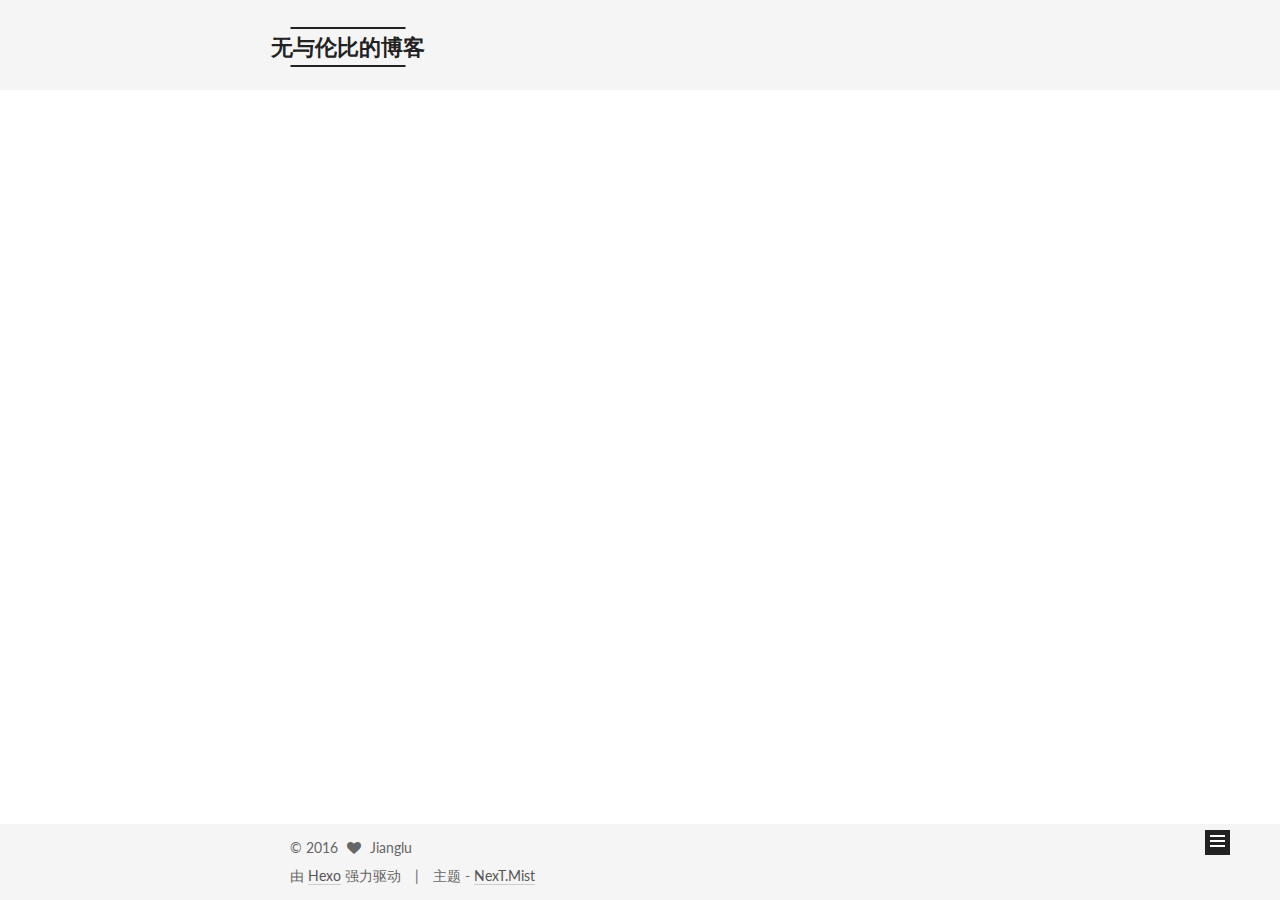
==== commit 3994ab7e: "Site updated: 2016-07-20 00:05:17" ====
--- a/about/index.html
+++ b/about/index.html
@@ -286,7 +286,7 @@
         <nav class="site-state motion-element">
           <div class="site-state-item site-state-posts">
             <a href="/archives">
-              <span class="site-state-item-count">1</span>
+              <span class="site-state-item-count">2</span>
               <span class="site-state-item-name">日志</span>
             </a>
           </div>
--- a/css/main.css
+++ b/css/main.css
@@ -1548,7 +1548,7 @@
   width: 4px;
   height: 4px;
   border-radius: 50%;
-  background: #a4ffff;
+  background: #73fbff;
 }
 .links-of-blogroll {
   font-size: 13px;
